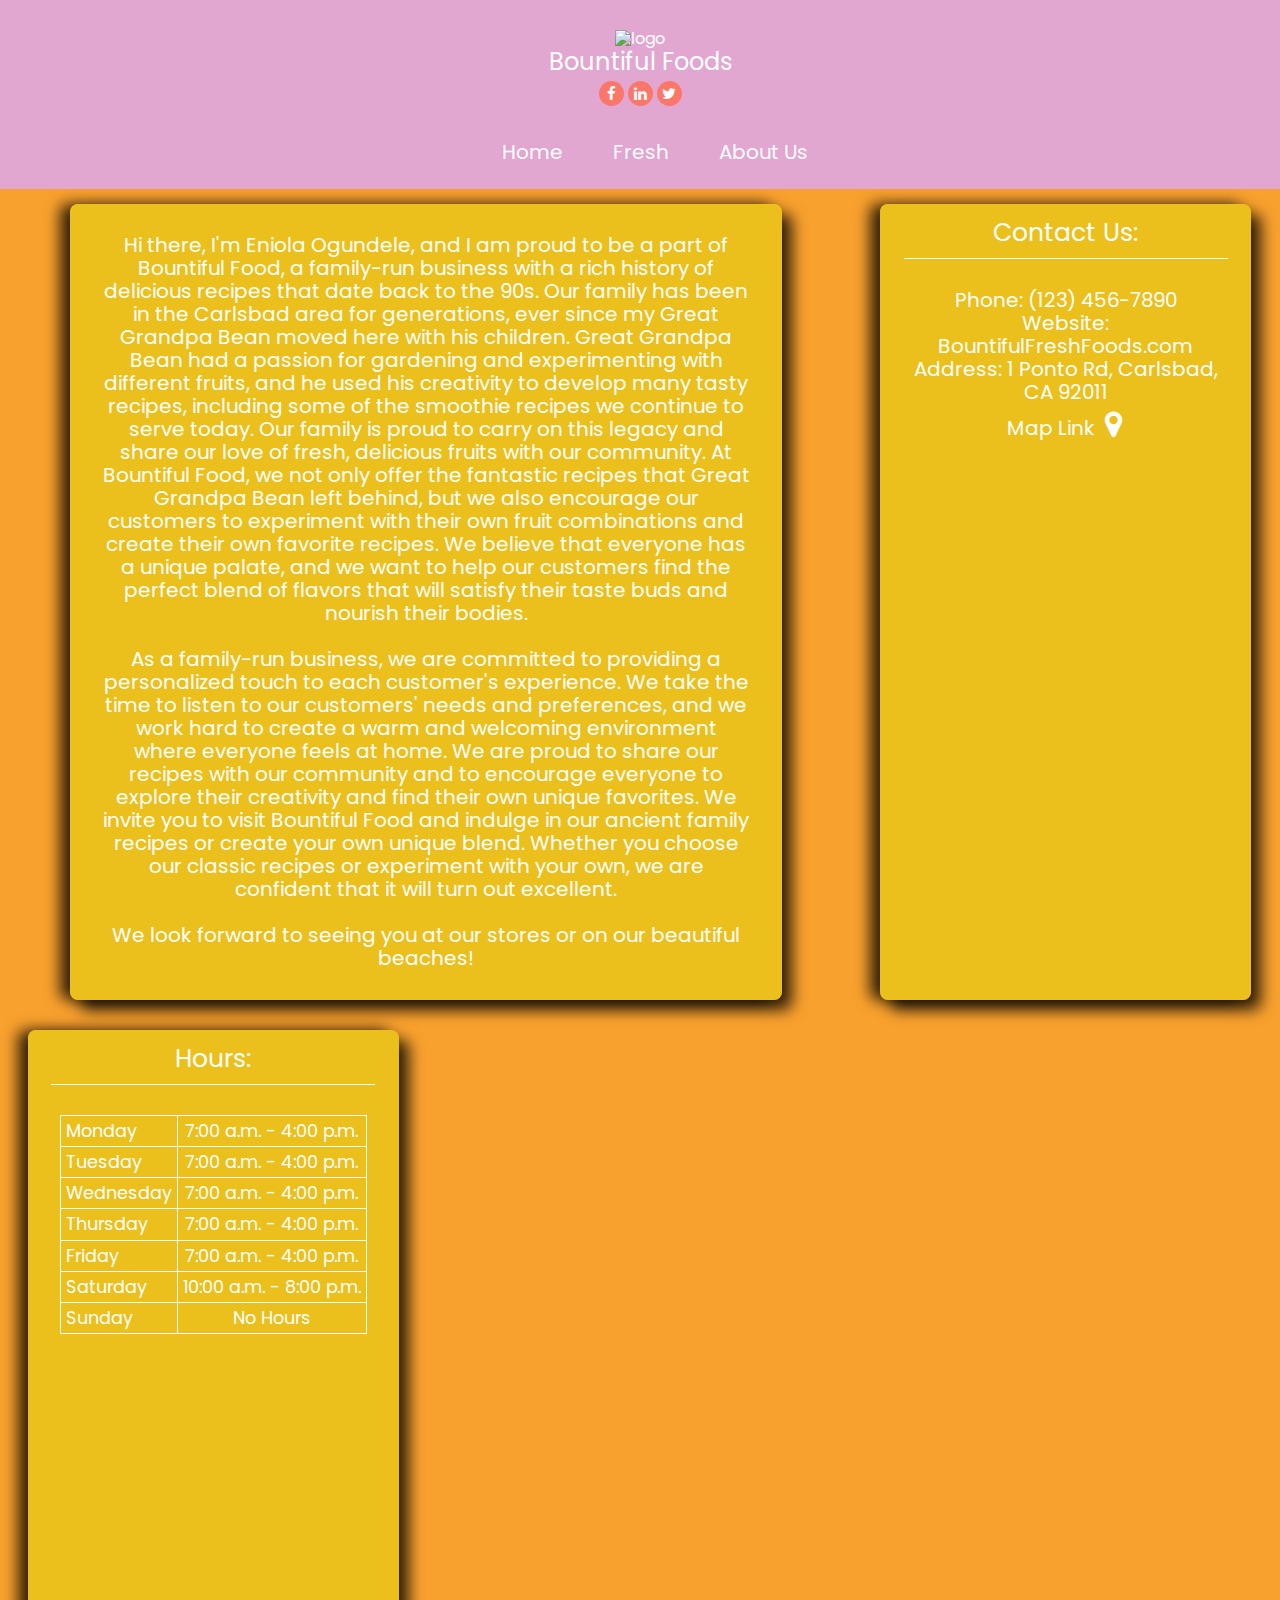
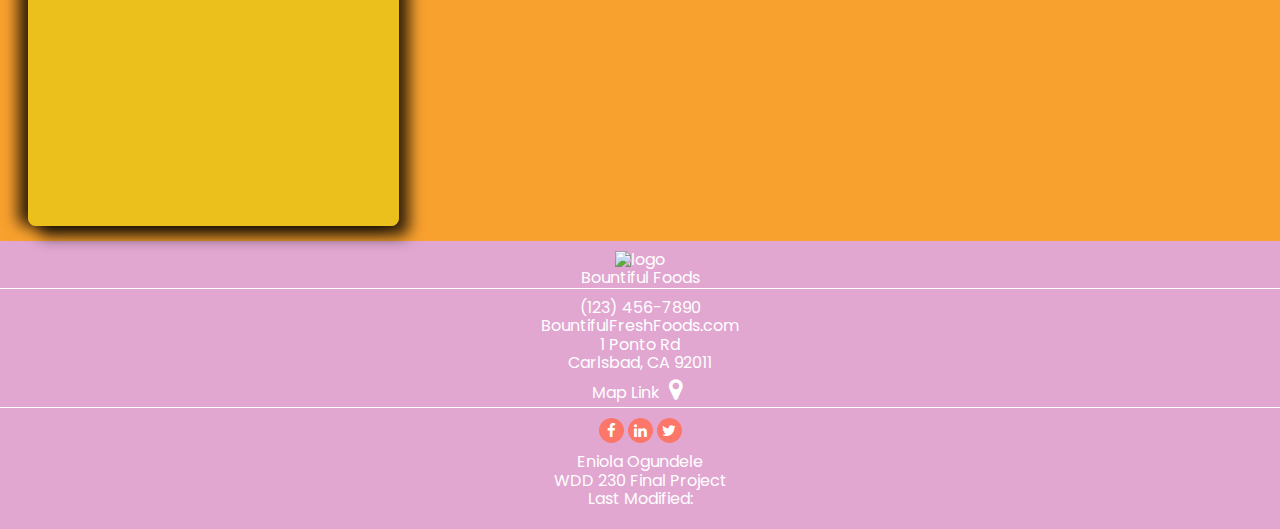
==== contact.html @ 50aed8ad "Food" ====
<!DOCTYPE html>
<html lang="en">

<head>
    <meta charset="UTF-8">
    <meta http-equiv="X-UA-Compatible" content="IE=edge">
    <meta name="viewport" content="width=device-width, initial-scale=1.0">
    <meta name="description" content="Fictional food comany based out of the Carlsbad area in California." />
    <title>Bountiful Foods</title>
    <link rel="stylesheet" href="css/normalize.css" />
    <link rel="stylesheet" href="https://cdnjs.cloudflare.com/ajax/libs/font-awesome/4.7.0/css/font-awesome.min.css">
    <link rel="stylesheet" href="css/main.css" />
    <link rel="stylesheet" href="css/medium.css" />
    <link rel="stylesheet" href="css/large.css" />
    <script src="scripts/contact.js" defer></script>
</head>

<body>
    <div class="navSection">
        <i class="fa fa-times"> </i>
        <a class = "mainNav" href="index.html">Home</a>
        <a class = "mainNav" href="fresh.html">Fresh</a>
        <a class = "mainNav" href="contact.html">About Us</a>
        <div>
            <a aria-label="Facebook" href="https://facebook.com" target="_blank"><i class="fa fa-facebook"></i></a>
            <a aria-label="LinkedIn" href="https://linkedin.com" target="_blank"><i class="fa fa-linkedin"></i></a>
            <a aria-label="Twitter" href="https://twitter.com" target="_blank"><i class="fa fa-twitter"></i></a>
        </div>
        <a href="index.html"><img class="logo" src="https://via.placeholder.com/100x100.png?text=PlaceHolder+Image"
                data-src="images/logo.png" alt="logo" /></a>
    </div>

    <div id="body">
        <p id="today"></p>
        <header>
            <div>
                <a href="index.html"><img class="logo"
                        src="https://via.placeholder.com/100x100.png?text=PlaceHolder+Image" data-src="images/logo.png"
                        alt="logo" /></a>
                <p>Bountiful Foods</p>
                <div>
                    <a aria-label="Facebook" href="https://facebook.com" target="_blank"><i
                            class="fa fa-facebook"></i></a>
                    <a aria-label="LinkedIn" href="https://linkedin.com" target="_blank"><i
                            class="fa fa-linkedin"></i></a>
                    <a aria-label="Twitter" href="https://twitter.com" target="_blank"><i class="fa fa-twitter"></i></a>
                </div>
            </div>
            <div id="navDiv">
                <i id="hamburger" class="fa fa-bars"></i>
            </div>
            <div id="navContainer">
                <a href="index.html">Home</a>
                <a href="fresh.html">Fresh</a>
                <a href="contact.html">About Us</a>
            </div>
        </header>




        <main id="contact">
            <section id="bio">
                <p>Hi there, I'm Eniola Ogundele, and I am proud to be a part of Bountiful Food, a family-run business with a rich history of delicious recipes that date back to the 90s. 
                    Our family has been in the Carlsbad area for generations, ever since my Great Grandpa Bean moved here with his children.
                    Great Grandpa Bean had a passion for gardening and experimenting with different fruits, and he used his creativity to develop many tasty recipes, including some of the smoothie recipes we continue to serve today. 
                    Our family is proud to carry on this legacy and share our love of fresh, delicious fruits with our community.
                    At Bountiful Food, we not only offer the fantastic recipes that Great Grandpa Bean left behind, but we also encourage our customers to experiment with their own fruit combinations and create their own favorite recipes.
                    We believe that everyone has a unique palate, and we want to help our customers find the perfect blend of flavors that will satisfy their taste buds and nourish their bodies.
                    <br><br> As a family-run business, we are committed to providing a personalized touch to each customer's experience. 
                    We take the time to listen to our customers' needs and preferences, and we work hard to create a warm and welcoming environment where everyone feels at home.
                    We are proud to share our recipes with our community and to encourage everyone to explore their creativity and find their own unique favorites.
                    We invite you to visit Bountiful Food and indulge in our ancient family recipes or create your own unique blend. Whether you choose our classic recipes or experiment with your own, we are confident that it will turn out excellent. 
                    <br><br> We look forward to seeing you at our stores or on our beautiful beaches!</p>
            </section>
            <section id="contactInfo">
                <p>Contact Us: </p>
                <p>Phone: (123) 456-7890</p>
                <p>Website: BountifulFreshFoods.com</p>
                <p>Address: 1 Ponto Rd, Carlsbad, CA 92011</p>
                <a href="https://goo.gl/maps/6L3bTQkFS6CqxSq66" target="_blank">Map Link <i class="fa fa-map-marker" aria-hidden="true"></i></a>

            </section>
            <section id="hours">
                <p>Hours: </p>
                <table>
                    <tbody>
                        <tr>
                            <td>Monday </td>
                            <td>7:00 a.m. - 4:00 p.m.</td>
                        </tr>
                        <tr>
                            <td>Tuesday </td>
                            <td>7:00 a.m. - 4:00 p.m.</td>
                        </tr>
                        <tr>
                            <td>Wednesday </td>
                            <td>7:00 a.m. - 4:00 p.m.</td>
                        </tr>
                        <tr>
                            <td>Thursday </td>
                            <td>7:00 a.m. - 4:00 p.m.</td>
                        </tr>
                        <tr>
                            <td>Friday </td>
                            <td>7:00 a.m. - 4:00 p.m.</td>
                        </tr>
                        <tr>
                            <td>Saturday </td>
                            <td>10:00 a.m. - 8:00 p.m.</td>
                        </tr>
                        <tr>
                            <td>Sunday </td>
                            <td>No Hours</td>
                        </tr>
                    </tbody>
                </table>
            </section>

            <iframe src="https://via.placeholder.com/1000x1000.png?text=PlaceHolder+Image"
                data-src="https://www.google.com/maps/embed?pb=!1m18!1m12!1m3!1d3342.424209665785!2d-117.32041936957862!3d33.097929713704566!2m3!1f0!2f0!3f0!3m2!1i1024!2i768!4f13.1!3m3!1m2!1s0x80dc72d56e0a4ec1%3A0x7e4b19659195e709!2s1%20Ponto%20Rd%2C%20Carlsbad%2C%20CA%2092011!5e0!3m2!1sen!2sus!4v1678856381484!5m2!1sen!2sus"
                width="600" height="450" style="border:0;" allowfullscreen="" loading="lazy"
                referrerpolicy="no-referrer-when-downgrade"></iframe>
        </main>

        <footer>
            <a href="index.html"><img class="logo" src="https://via.placeholder.com/100x100.png?text=PlaceHolder+Image"
                    data-src="images/logo.png" alt="logo" /></a>
            <p class="companyName">Bountiful Foods</p>
            <div class="companyContact">
                <p>(123) 456-7890</p>
                <p>BountifulFreshFoods.com</p>
                <p>1 Ponto Rd <br>Carlsbad, CA 92011</p>
                <a href="https://goo.gl/maps/6L3bTQkFS6CqxSq66" target="_blank">Map Link <i class="fa fa-map-marker" aria-hidden="true"></i></a>
            </div>
            <div>
                <a aria-label="Facebook" href="https://facebook.com" target="_blank"><i class="fa fa-facebook"></i></a>
                <a aria-label="LinkedIn" href="https://linkedin.com" target="_blank"><i class="fa fa-linkedin"></i></a>
                <a aria-label="Twitter" href="https://twitter.com" target="_blank"><i class="fa fa-twitter"></i></a>
            </div>

            <div>
                <p id="currentYear"></p>
                <p>Eniola Ogundele</p>
                <p>WDD 230 Final Project</p>
                <p id="lastModified">Last Modified: </p>
            </div>
        </footer>
    </div>
</body>

</html>

<!-- &#9776; -->
---- css/main.css ----
/* 
Colors:
Lime Green: #32CD30
Green: #2C5E1A
Forest Green: #1A4314
Purple: #e1a7d1
*/

@import url('https://fonts.googleapis.com/css2?family=Poppins&display=swap');

body{
    background-color: #F9A12EFF;
    color:rgba(217, 190, 34, 0.386);
    font-family: 'Poppins', sans-serif;
}

div.navSection {
    display:none;
}

i:hover{
    cursor: pointer;
}

a{
    text-decoration: none;
    color:white;
}


div.navSection.open{
    display: block;
    position:fixed;
    top:0;
    right:0;
    width: 95vw;
    height: 100vh;
    background-color: #FC766AFF;
    text-align: center;
    display:flex;
    flex-direction: column;
    
}

div.navSection.open a, div.navSection.open i{
    text-decoration: none;
    color: white;
    padding: 15px;
}


div.navSection.open .fa-times {
    font-size: 2rem;
    display:block;
    margin:0 auto;
    width: 80vw;
    padding: 25px;
}

div.navSection.open .fa-times:hover {
    cursor: pointer;
}

body.openNav #body  {
    display:none;   
}

div.navSection.open a.mainNav:hover{
    background-color: #9B4A97FF;
    color: #777865;
    border-radius: 1rem;
}

div.navSection.open div {
    margin-top: 20px;
}









header, footer{
    background-color: #e1a7d1;
    color: white;
    width:100vw;
    margin: 0 auto;
   
}

header {
    display: grid;
    grid-template-columns:  30% 70%;
    position: sticky;
    top:0;
    z-index: 2;
}

body div#body header div#navContainer {
    display:none;
}

header div:first-child{
    display: flex;
    flex-direction: column;
    text-align: center;
}

header div:first-child p{
    margin:0;
    margin-bottom: 5px;
}

header div:nth-child(2){
    text-align: right;
    margin: auto 0;
    font-size: 32px;
}

header div:nth-child(2) i{
    margin: auto 0;
    font-size: 32px;
    padding-right: 40px;
}

header div:nth-child(2) i:hover{
    cursor: pointer;
}


.logo{
    
    margin-top: 10px;
    width: 60px;
   
}

.fa {
    padding: 5px;
    font-size: 15px;
    width: 15px;
    height: 15px;
    text-align: center;
    text-decoration: none;
    border-radius: 50%;
    color: white;
    margin-bottom: 10px;
    
}

.fa:not(.fa-bars):not(.fa-times):not(.fa-map-marker):hover {
    background-color: rgb(161, 36, 36);
    color: white;
    border-radius: 1rem;
}

.fa-facebook, .fa-linkedin, .fa-twitter {
    background: #FC766AFF;
}


.fa-map-marker {
    font-size: 1.5em;
}


/* End of Navigation work */

#today {
    position:sticky;
    padding:10px;
    margin: 0;
    text-align: center;
    background-color: #e1a7d1;
    color: white;
}


img#hero {
    width:100vw;
    height:auto;
    display: block;
    margin: 0 auto;
    padding: 0;
    overflow: hidden;
    
}


section {
    height: 300px;
    width: 300px;
    background-color: #e8c61ad0;
    box-shadow: 10px 10px 15px rgba(0,0,0,.8),-10px 0px 15px rgba(0,0,0,.8);
    margin:15px auto;
    text-align: center;
    color: white;
    padding: 15px;
    border-radius: .5em;
}

section h2 {
    padding: 5px 0 10px 0;
    margin:0;
    text-shadow: 5px 5px 15px rgba(220, 212, 212, 0.8);
    border-bottom: thin white solid;
}

section p{
    display:block;
    font-size: 20px;
    width: 95%;
    margin:15px auto;
}

section img{
    width:100px;
    height: 100px;
    filter: invert(1);
    padding-top: 15px;
    margin:0 auto;
    z-index: 1;
    /* padding-right: 15px; */
    /* border-right: thin black solid; */
   
}

section#weather {
    display: grid;
    grid-template-columns: 40% 60%;
    text-align: center;
}

section#weather p{
    font-size: 16px;
}

section#weather div.futureW {
    grid-column: 1/3;
}

section#weather div.futureW p {
    margin:5px auto;
}

section#weather div.futureW p#forcastHeading {
    border-bottom: thin white solid;
    font-size: 1.25em;
    padding-bottom: 5px;
}



section#drinks a {
    display:block;
    
    color:white;
    border-bottom:thin white solid;
    margin-bottom: 10px;
    padding-bottom:30px;
    font-size:1.2em;
}

section#drinks h2 {
    text-decoration: none;
    color:white;
    border-bottom:none;
    padding-top:10px;
    margin:0;
}

section#drinks h2#numDrinks{
    font-size:2.5em;
}

section#drinks button{
    border-radius: .5em;
    padding:15px 60px;
    background-color: rgb(161, 36, 36);
    border:none;
    color:white;
    font-size: 1.1em;
}

section#drinks button:hover{
    cursor: pointer;
}


/* Start of the Fresh Page */
main#form form#fullForm.collapsed {
    display:none;
}


main#form h1 {
    text-align: center;
    color:#1A4314;
}

main#form form {
    display: flex;
    flex-direction: column;
    background-color: #1a4314;
    width:80%;
    margin:15px auto;
    padding: 15px;
    border-radius: .5em;
    box-shadow: 10px 10px 15px rgba(0,0,0,.8),-10px 0px 15px rgba(0,0,0,.8);
}

main#form form fieldset{
    margin-bottom: 1rem;
    color: white;
    border-color:white;
    
}

main#form form label.top {
    display: block;
    padding-top: 1rem;
    color:white;
}

form label.top input, form textarea {
    display: block;
    border-radius: 8px;
    padding: .75rem;
    width: 90%;
    max-width: 20rem;
    border: 0px;
}

form label.sbs {
    display: block;
    padding: .75rem 0;
    color:white;
}

main#form form fieldset label span{
    color:white;
}

main#form form fieldset label span.fruit{
    color:white;
}

form .submitBtn {
    color: white;
    background-color: rgb(161, 36, 36);
    padding: .75rem;
    width: 80%;
    margin: 0 auto;
    border-radius: .75rem;
    font-weight: bolder;
    font-size: 1.2rem;
    margin-bottom: 10px;
    border:0px;
}

form .submitBtn:hover {
    cursor: pointer;
}

main#form div#outputForm.collapsed{
    display:none;
}

main#form div#outputForm p{
    margin:0;
    padding:0;
}

main#form div#outputForm {
    background-color: #1a4314;
    width:80%;
    margin:15px auto;
    padding: 15px;
    border-radius: .5em;
    box-shadow: 10px 10px 15px rgba(0,0,0,.8),-10px 0px 15px rgba(0,0,0,.8);
}

main#form div#outputForm div p {
    color:white;
    padding: 5px;
    
}

main#form div#outputForm div p:first-child {
    color:white;
    font-size: 1.1em;
    border-bottom: thin white solid;
    margin: 15px;
}

/* Start of Contact Us Page */

main#contact section{
    height:auto;
    width: 80%;
}

main#contact section#contactInfo p, main#contact section#hours p{
    padding:0;
    margin:0;
    font-size: 20px;
    text-align: left;
    display:block;
    margin:0 auto;
}

main#contact section#contactInfo p:first-child,main#contact section#hours p {
    font-size: 25px;
    text-align: center;
    border-bottom: thin white solid;
    padding-bottom: 10px;
}
main#contact section#contactInfo p:nth-child(2){
    padding-top: 30px;
}
main#contact section#contactInfo a {
    font-size: 20px;
    text-align: center;
}

main#contact iframe{
    width:80vw;
    height: 400px;
    margin: 0 auto;
    display:block;
    padding-bottom: 20px;
}

main#contact section#hours table{
    
    margin:30px auto 0px auto;
    border-collapse: collapse;
}


main#contact section#hours table tr td{
    padding: 5px;
    font-size: 1.1em;
    border:thin solid white;
    
}
main#contact section#hours table tr td:first-child{
    text-align: left;
}

/* Start of the footer */

footer{
    text-align: center;
}


footer p {
    margin:0;
    padding:0;
    border:0;
}


footer p.companyName, footer div.companyContact{
    border-bottom: thin solid white;
    margin-bottom: 10px;
}

footer div p#lastModified {
    padding-bottom: 20px;
}
---- css/medium.css ----
@media screen and (min-width:722px) {
    body main#cards{
        display:grid;
        grid-template-columns: 1fr 1fr;
    }

    body main#cards section#drinks {
        grid-column: 1/3;
    }

    body div#body header i#hamburger {
        display:none;
    }
    body div#body header div#navContainer {
        display:flex;
        justify-content: center;
    
    }

    body div#body header p {
        font-size: 1.5em;
    }
    
    body div#body header div#navContainer {
        padding-left:30px;
        
    }

    body div#body p#today{
        padding-left:25px;
    }
    body div#body header div#navContainer a {
        color: white;
        padding: 25px;
        text-decoration: none;
        font-size: 1.25em;
    }

    body div#body header div#navContainer:hover {
        background-color: rgba(0,0,0,.2);        
    }

    body div#body header div#navContainer:hover a {
        color:#1A4314;
        
    }

    body div#body header div#navContainer a:hover {
        background-color: rgb(161, 36, 36);
        color:white;
        border-radius: 5px;
    }

    body div#body header  {
        display:grid;
        grid-template-columns: 1fr;   
    }

    body div#body header div:first-child {
        margin:0 50vw 0 0;
        width:100%;
    }

    main#contact {
        display:grid;
        grid-template-columns: 50% 50%;
    }

    main#contact section#bio {
        grid-column:1/3;
    }

    main#contact section#contactInfo {
        grid-column: 1/2;
    }

    main#contact section#hours {
        grid-column: 2/3;
    }
    main#contact iframe {
        grid-column: 1/3;
        
        height: 40vw;
    }

    main#contact section#contactInfo p {
        
        text-align: center;
    }

}
---- css/large.css ----
@media screen and (min-width:1050px) {
    body main#cards{
        display:grid;
        grid-template-columns: 1fr 1fr 1fr;
        grid-template-rows: 1fr;
    }


    body main#cards section#drinks {
        grid-column: 2/3;
        grid-row: 1/2;
    }
    
    main#contact {
        display:grid;
        grid-template-columns: 33.3% 33.3% 33.3%;
        grid-template-rows: 1fr 1fr;
    }

    main#contact section {
        height:auto;
    }

    main#contact section#bio {
        grid-column:1/3;
        grid-row: 1/2;
    }

    main#contact section#contactInfo {
        grid-column: 3/4;
        grid-row: 1/2;
    }

    main#contact section#hours {
        grid-column: 1/2;
        grid-row: 2/3;
    }

    

    main#contact iframe {
        grid-column: 2/4;
        grid-row: 2/3;
        width:90%;
        overflow: hidden;
        height: 40vw;
    }

}
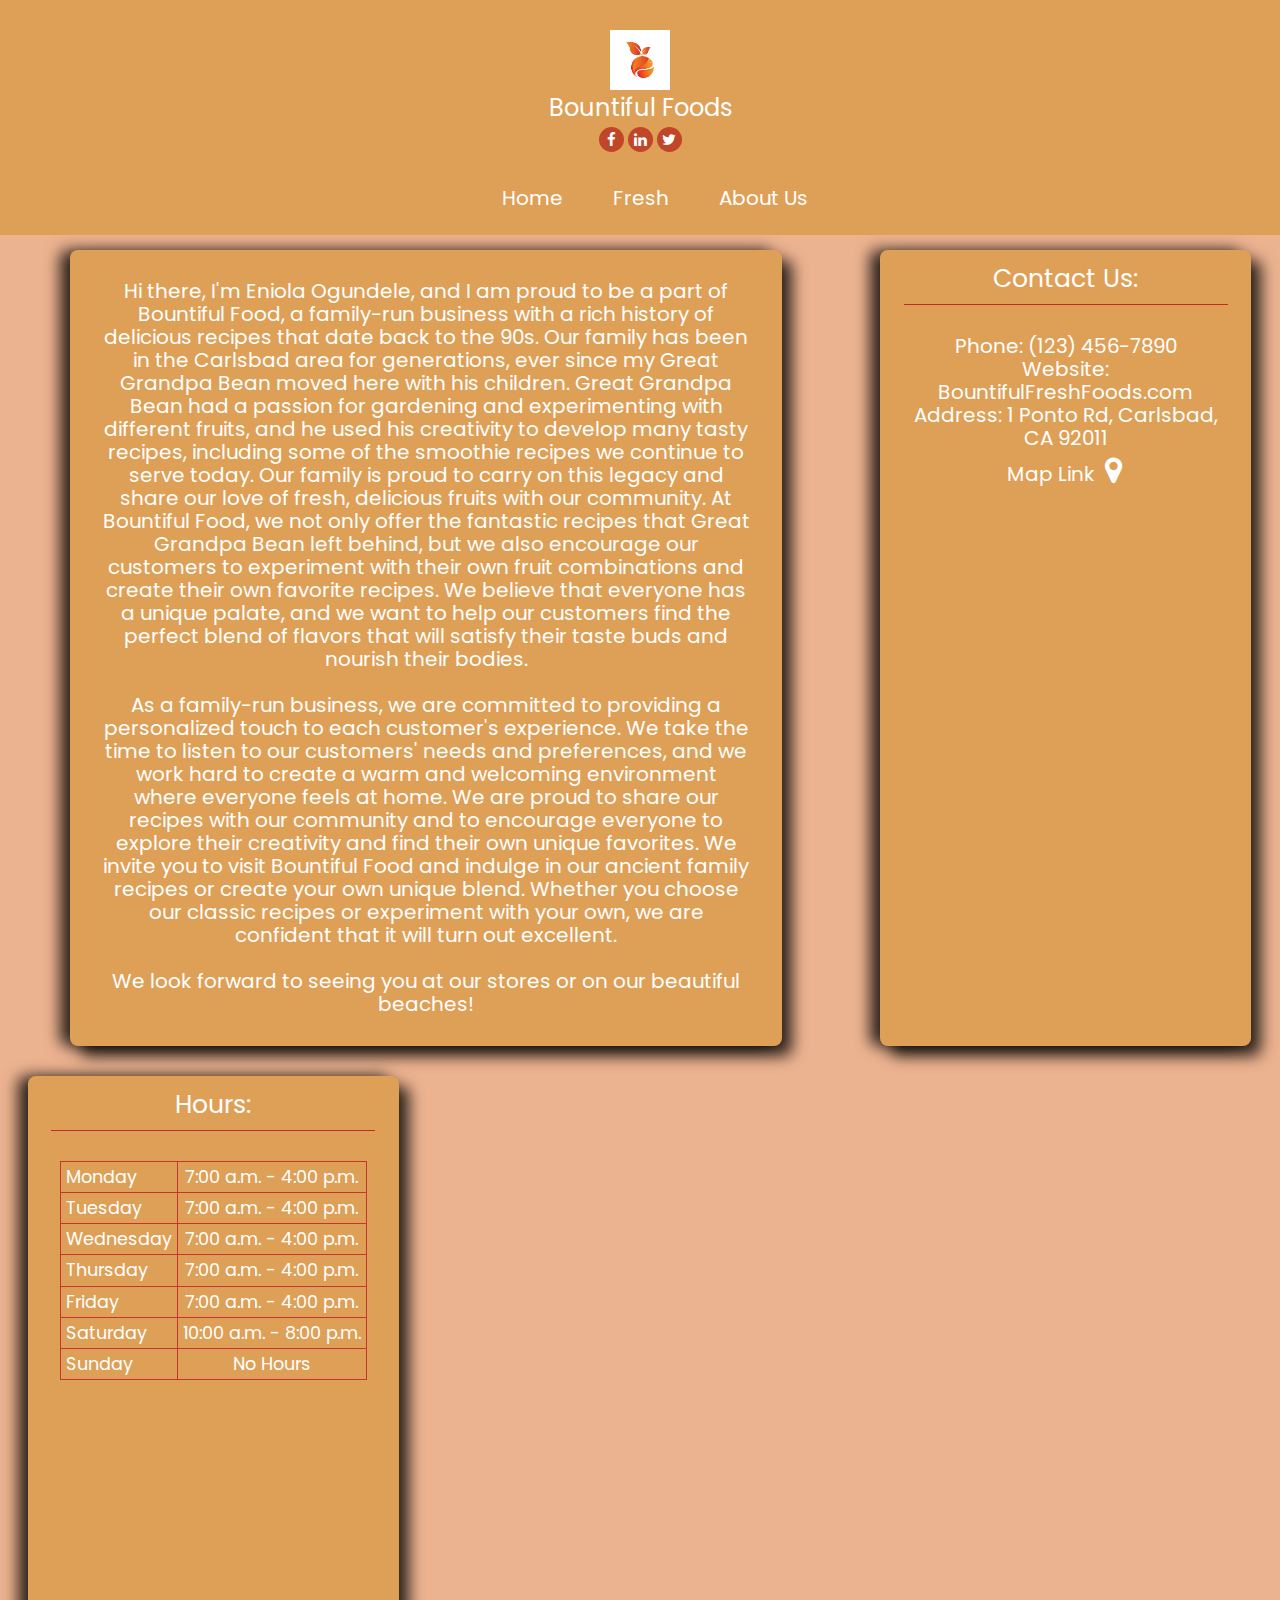
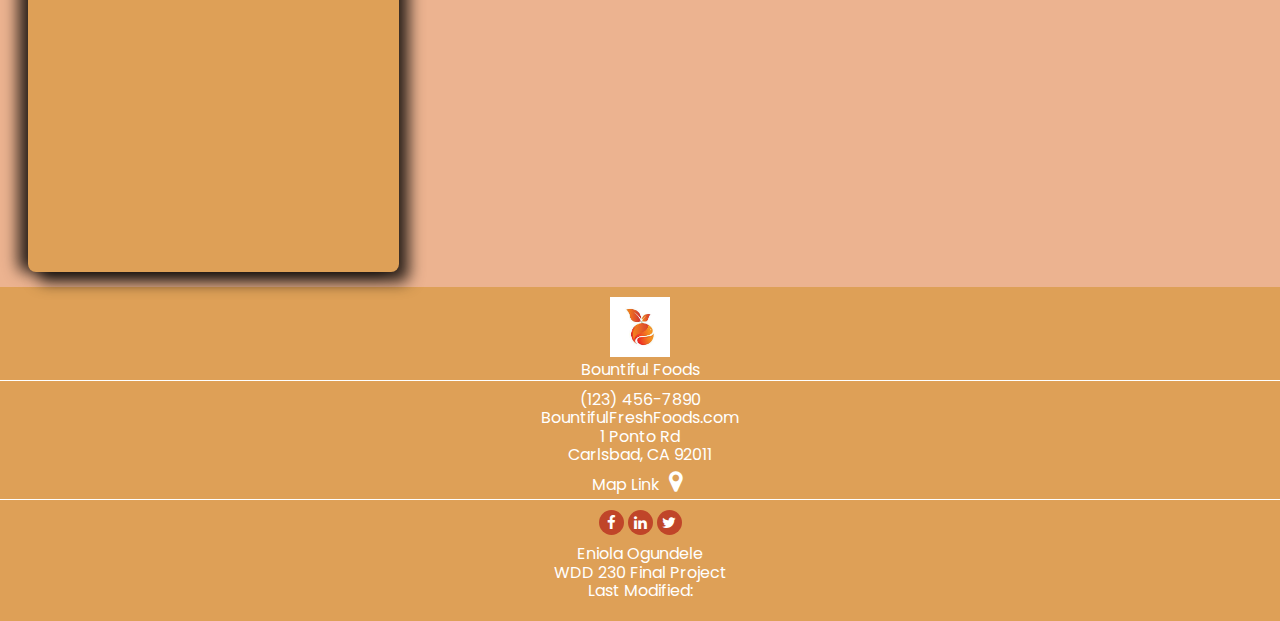
==== commit 45595468: "jgv" ====
--- a/contact.html
+++ b/contact.html
@@ -26,8 +26,8 @@
             <a aria-label="LinkedIn" href="https://linkedin.com" target="_blank"><i class="fa fa-linkedin"></i></a>
             <a aria-label="Twitter" href="https://twitter.com" target="_blank"><i class="fa fa-twitter"></i></a>
         </div>
-        <a href="index.html"><img class="logo" src="https://via.placeholder.com/100x100.png?text=PlaceHolder+Image"
-                data-src="images/logo.png" alt="logo" /></a>
+        <a href="index.html"><img class="logo" src="./images/logo.jpg"
+                data-src="images/logo.jpg" alt="logo" /></a>
     </div>
 
     <div id="body">
@@ -35,7 +35,7 @@
         <header>
             <div>
                 <a href="index.html"><img class="logo"
-                        src="https://via.placeholder.com/100x100.png?text=PlaceHolder+Image" data-src="images/logo.png"
+                        src="./images/logo.jpg" data-src="images/logo.jpg"
                         alt="logo" /></a>
                 <p>Bountiful Foods</p>
                 <div>
@@ -117,15 +117,15 @@
                 </table>
             </section>
 
-            <iframe src="https://via.placeholder.com/1000x1000.png?text=PlaceHolder+Image"
+            <iframe src="https://www.google.com/maps/embed?pb=!1m18!1m12!1m3!1d3342.424209665785!2d-117.32041936957862!3d33.097929713704566!2m3!1f0!2f0!3f0!3m2!1i1024!2i768!4f13.1!3m3!1m2!1s0x80dc72d56e0a4ec1%3A0x7e4b19659195e709!2s1%20Ponto%20Rd%2C%20Carlsbad%2C%20CA%2092011!5e0!3m2!1sen!2sus!4v1678856381484!5m2!1sen!2sus"
                 data-src="https://www.google.com/maps/embed?pb=!1m18!1m12!1m3!1d3342.424209665785!2d-117.32041936957862!3d33.097929713704566!2m3!1f0!2f0!3f0!3m2!1i1024!2i768!4f13.1!3m3!1m2!1s0x80dc72d56e0a4ec1%3A0x7e4b19659195e709!2s1%20Ponto%20Rd%2C%20Carlsbad%2C%20CA%2092011!5e0!3m2!1sen!2sus!4v1678856381484!5m2!1sen!2sus"
                 width="600" height="450" style="border:0;" allowfullscreen="" loading="lazy"
                 referrerpolicy="no-referrer-when-downgrade"></iframe>
         </main>
 
         <footer>
-            <a href="index.html"><img class="logo" src="https://via.placeholder.com/100x100.png?text=PlaceHolder+Image"
-                    data-src="images/logo.png" alt="logo" /></a>
+            <a href="index.html"><img class="logo" src="./images/logo.jpg"
+                    data-src="images/logo.jpg" alt="logo" /></a>
             <p class="companyName">Bountiful Foods</p>
             <div class="companyContact">
                 <p>(123) 456-7890</p>
--- a/css/main.css
+++ b/css/main.css
@@ -9,7 +9,7 @@
 @import url('https://fonts.googleapis.com/css2?family=Poppins&display=swap');
 
 body{
-    background-color: #F9A12EFF;
+    background-color: #ECB390;
     color:rgba(217, 190, 34, 0.386);
     font-family: 'Poppins', sans-serif;
 }
@@ -35,7 +35,7 @@
     right:0;
     width: 95vw;
     height: 100vh;
-    background-color: #FC766AFF;
+    background-color: #dc8e34;
     text-align: center;
     display:flex;
     flex-direction: column;
@@ -44,7 +44,7 @@
 
 div.navSection.open a, div.navSection.open i{
     text-decoration: none;
-    color: white;
+    color: rgb(188, 38, 38);
     padding: 15px;
 }
 
@@ -66,7 +66,7 @@
 }
 
 div.navSection.open a.mainNav:hover{
-    background-color: #9B4A97FF;
+    background-color: #DEA057;
     color: #777865;
     border-radius: 1rem;
 }
@@ -84,7 +84,7 @@
 
 
 header, footer{
-    background-color: #e1a7d1;
+    background-color: #DEA057;
     color: white;
     width:100vw;
     margin: 0 auto;
@@ -152,13 +152,13 @@
 }
 
 .fa:not(.fa-bars):not(.fa-times):not(.fa-map-marker):hover {
-    background-color: rgb(161, 36, 36);
+    background-color: rgb(149, 25, 25);
     color: white;
     border-radius: 1rem;
 }
 
 .fa-facebook, .fa-linkedin, .fa-twitter {
-    background: #FC766AFF;
+    background: #c04529;
 }
 
 
@@ -174,8 +174,8 @@
     padding:10px;
     margin: 0;
     text-align: center;
-    background-color: #e1a7d1;
-    color: white;
+    background-color: #DEA057;
+    color: rgb(195, 41, 41);
 }
 
 
@@ -193,7 +193,7 @@
 section {
     height: 300px;
     width: 300px;
-    background-color: #e8c61ad0;
+    background-color: #DEA057;
     box-shadow: 10px 10px 15px rgba(0,0,0,.8),-10px 0px 15px rgba(0,0,0,.8);
     margin:15px auto;
     text-align: center;
@@ -279,7 +279,7 @@
 section#drinks button{
     border-radius: .5em;
     padding:15px 60px;
-    background-color: rgb(161, 36, 36);
+    background-color: rgb(178, 26, 26);
     border:none;
     color:white;
     font-size: 1.1em;
@@ -298,13 +298,13 @@
 
 main#form h1 {
     text-align: center;
-    color:#1A4314;
+    color:#DEA057;
 }
 
 main#form form {
     display: flex;
     flex-direction: column;
-    background-color: #1a4314;
+    background-color: #DEA057;
     width:80%;
     margin:15px auto;
     padding: 15px;
@@ -314,8 +314,8 @@
 
 main#form form fieldset{
     margin-bottom: 1rem;
-    color: white;
-    border-color:white;
+    color: rgb(177, 44, 44);
+    border-color:rgb(183, 36, 36);
     
 }
 
@@ -350,7 +350,7 @@
 
 form .submitBtn {
     color: white;
-    background-color: rgb(161, 36, 36);
+    background-color: rgb(156, 23, 23);
     padding: .75rem;
     width: 80%;
     margin: 0 auto;
@@ -375,7 +375,7 @@
 }
 
 main#form div#outputForm {
-    background-color: #1a4314;
+    background-color: #DEA057;
     width:80%;
     margin:15px auto;
     padding: 15px;
@@ -415,7 +415,7 @@
 main#contact section#contactInfo p:first-child,main#contact section#hours p {
     font-size: 25px;
     text-align: center;
-    border-bottom: thin white solid;
+    border-bottom: thin rgb(199, 40, 40) solid;
     padding-bottom: 10px;
 }
 main#contact section#contactInfo p:nth-child(2){
@@ -444,7 +444,7 @@
 main#contact section#hours table tr td{
     padding: 5px;
     font-size: 1.1em;
-    border:thin solid white;
+    border:thin solid rgb(200, 51, 51);
     
 }
 main#contact section#hours table tr td:first-child{
